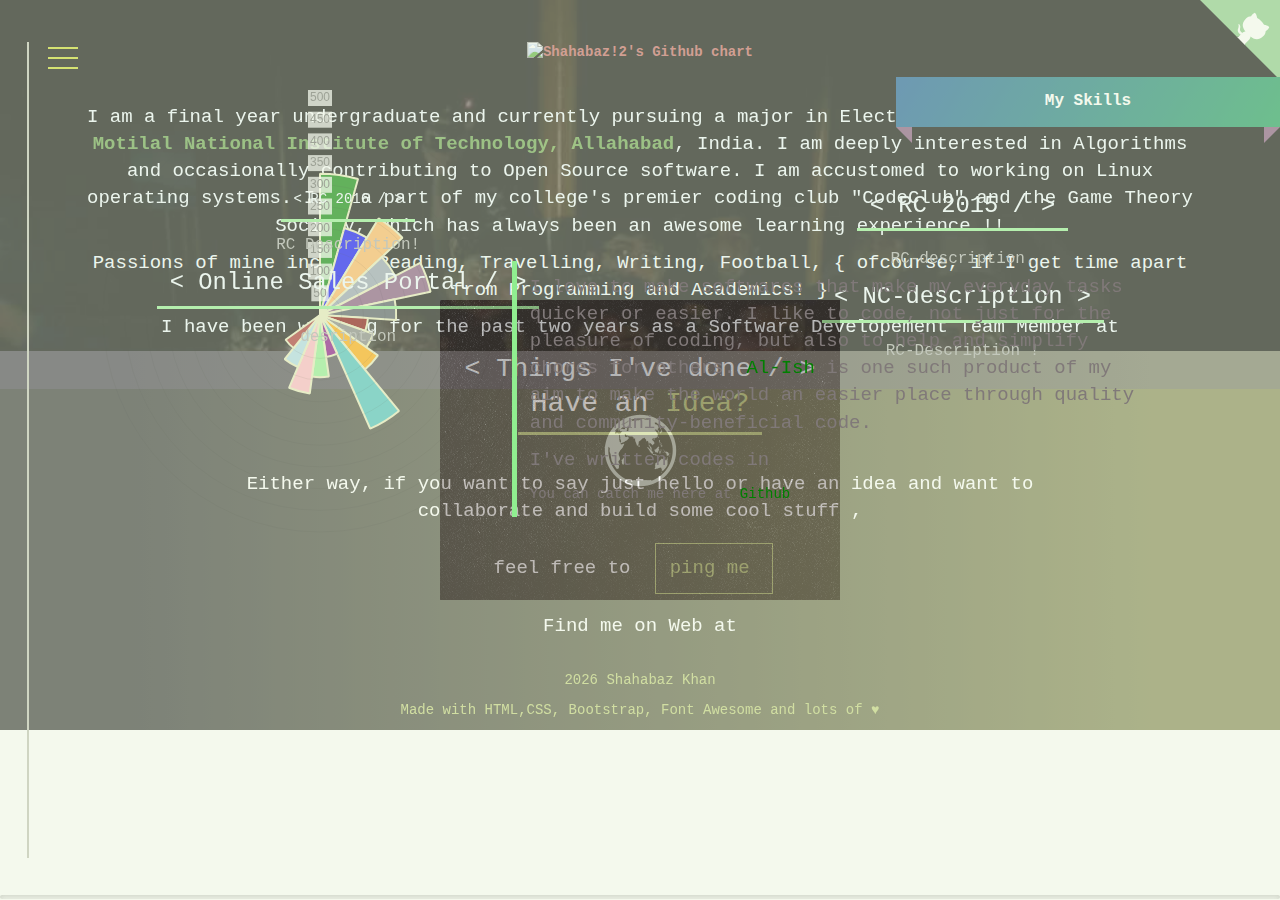
==== index_old.html @ 683d037c "Testing the new site :)" ====
<!DOCTYPE html>
<html lang=en><meta charset=UTF-8>
<meta content="IE=edge"http-equiv=X-UA-Compatible>
<meta content="width=device-width,initial-scale=1"name=viewport><title>Shahabaz Khan</title>
<meta content="About Shahabaz Khan"name=description>
<meta content="About, Shahabaz Khan, NIT Allahabad, Programming, Shahabaz12"name=keywords>
<meta content=vaibhav name=author>
<link href=img/favicon.ico rel="shortcut icon">
<style rel=stylesheel>progress{position:fixed;left:0;bottom:1.4px;z-index:100;width:100%;height:4px;-webkit-appearance:none;-moz-appearance:none;appearance:none;border:none;background:transparent}progress::-webkit-progress-bar{background:0 0;border-radius:2px;box-shadow:0 2px 5px rgba(0,0,0,.25) inset}progress::-webkit-progress-value{background-image:-webkit-linear-gradient(-45deg,transparent 33%,rgba(0,0,0,.1) 33%,rgba(0,0,0,.1) 66%,transparent 66%),-webkit-linear-gradient(left,#cbd07b,#aedc1f);border-radius:2px;background-size:35px 20px,100% 100%,100% 100%}progress::-moz-progress-bar{background-image:-moz-linear-gradient(-45deg,transparent 33%,rgba(0,0,0,.1) 33%,rgba(0,0,0,.1) 66%,transparent 66%),-moz-linear-gradient(left,#cbd07b,#aedc1f);border-radius:2px;box-shadow:0 2px 5px rgba(0,0,0,.25) inset}progress::-moz-progress-value{background-image:-moz-linear-gradient(-45deg,transparent 33%,rgba(0,0,0,.1) 33%,rgba(0,0,0,.1) 66%,transparent 66%),-moz-linear-gradient(left,#cbd07b,#aedc1f);border-radius:2px;background-size:35px 20px,100% 100%,100% 100%}.progress-container{width:100%;background-color:transparent;position:fixed;top:0;left:0;height:.25em;display:block}.progress-bar{background-color:transparent;width:50%;display:block;height:inherit}</style>
<script src=https://use.fontawesome.com/89812c440b.js async></script>
<progress class=multiple id=progressBar min=0 value=0><div class=progress-container><span class=progress-bar></span></div></progress>
<div class=se-pre-con></div>
<div id=container><div class=mini_nav><span id=mini_nav_handle><i class="fa fa-2x fa-navicon"style=color:#808350></i></span><nav id=mini_nav_tab><ul class="center nav nav-tabs"><li data-menuanchor=intro><a href=#intro><i class="fa fa-home"></i><span>INTRODUCTION</span></a><li data-menuanchor=who><a href=#who><i class="fa fa-user"></i><span>WHO I AM</span></a><li data-menuanchor=love><a href=#love><i class="fa fa-heart"></i><span>WHAT I LOVE TO DO</span></a><li data-menuanchor=work><a href=#work><i class="fa fa-code"></i><span>WHAT I'VE DONE</span></a><li data-menuanchor=blog><a href=blog/ ><i class="fa fa-book"></i><span>BLOG</span></a><li data-menuanchor=contact><a href=#contact><i class="fa fa-send"></i><span>CONTACT</span></a><li data-menuanchor=resume><a href=resume.pdf><i class="fa fa-file-pdf-o"></i><span>RESUME</span></a></ul></nav></div><nav id=menu class=menu><button class=menu__handle><span style=color:#fff>Menu</span></button><div class=menu__inner><ul><li data-menuanchor=intro><a href=#intro><i class="fa fa-home"></i><span>INTRODUCTION<span></a><li data-menuanchor=who><a href=#who><i class="fa fa-user"></i><span>WHO I AM</span></a><li data-menuanchor=love><a href=#love><i class="fa fa-heart"></i><span>WHAT I LOVE TO DO</span></a><li data-menuanchor=work><a href=#work><i class="fa fa-code"></i><span>WHAT I'VE DONE</span></a>

<li data-menuanchor=playlist><a href=https://www.youtube.com/playlist?list=PLBGELIa95KIfNHXeRSedYwtOTwyk99rLG ><i class="fa fa-gamepad"></i><span>PLAYLIST</span></a>


<li data-menuanchor=blog><a href=https://lifeatmnnit.blogspot.in/ ><i class="fa fa-book"></i><span>BLOG</span></a>

<li data-menuanchor=contact><a href=#contact><i class="fa fa-send"></i><span>CONTACT</span></a>
<li data-menuanchor=resume><a href=resume.pdf><i class="fa fa-file-pdf-o"></i><span>RESUME</span></a>

</ul></div><div class=morph-shape data-morph-close=M300-10C300-10,5,154,5,400c0,232,295,410,295,410 data-morph-open=M300-10c0,0,295,164,295,410c0,232-295,410-295,410><svg height=100% viewBox="0 0 600 800"width=100% preserveAspectRatio=none stroke=#BFC0B3><defs><style> <![CDATA[ #MyLine{stroke:#BFC0B3;fill:none}]]> </style></defs><path
d=M300-10c0,0,0,164,0,410c0,232,0,410,0,410 id=MyLine
/></svg></div></nav><div class="section main
intro" data-anchor=intro><div
style=margin-top:-72px><!--<div class=my_pic><img src=img/mes.jpg class="img
img-responsive me"></div>--><div class=vintage_content><span
id=welcome></span><i class=typed-cursor></i></div></div></div><div
class="section main who"data-anchor=who><div class=small_screen><div
class="my_pic gchart"><a href=https://github.com/Shahabaz12><img
src=http://ghchart.rshah.org/Shahabaz12 alt="Shahabaz!2's Github
chart"style=margin:42px;width:65%;height:auto
title=Github></a></div><div class=container><p data-sr="enter bottom
move 35px over 1s">I am a final year undergraduate and currently
pursuing a major in Electrical Engineering from the <a
href=http://www.mnnit.ac.in/ class=green_color target=_blank>Motilal National Institute of Technology, Allahabad</a>, India. I am deeply
interested in Algorithms and occasionally contributing
to Open Source software. I am accustomed to working on Linux operating
systems. I am a part of my college's premier coding club "CodeClub" 
and the Game Theory Society, which has always been an awesome learning experience !!

<p>Passions of mine include Reading, Travelling, Writing, Football,
 { ofcourse, if I get time apart from Programming and Academics! }
<p data-sr="enter right
move 35px over 1s">I have been working for the past two years as a Software
Developement Team Member at <a href=http://www.mnnit.ac.in/ class=green_color target=_blank>
</a>


</div></div></div><div class="section fp-auto-height love"data-anchor=love><div class=major_skill><div class=skill_wrap id=canv_wrap><h1 class=ribbon><strong class=ribbon-content>My Skills</strong></h1><canvas data-sr="enter left move 100px over 1s"height=300 id=mySkill width=400></canvas></div><div class=why_code id=why_s>
<p>I love to make softwares that make my everyday tasks quicker or easier. I like to code, not just for the pleasure of coding, but also to help and simplify chores for others. <a href=https://github.com/shahabaz12/Al-Ish class=skill_link target=_blank>Al-Ish</a> is one such product of my aim to make the world an easier place through quality and community-beneficial code.</br>
<p data-sr="enter top move 35px over 1s"styl=margin:15px;>I've written codes in <span id=code_lang></span> <i class=typed-cursor></i></p><span data-sr="enter top move 35px over 1s">You can catch me here at <a href=https://github.com/shahabaz12 class=skill_link>Github</a></span></div></div>

<div class="conatiner mini_skill"><h1 class="ribbon mini"><strong class=ribbon-content><span>My Skills</span></strong></h1><p style=font-size:1em;color:#807979;text-align:center;padding:0;margin-top:34px;line-height:16px>I love to make softwares that make my everyday tasks quicker or easier. I like to code, not just for the pleasure of coding, but also to help and simplify chores for others. <a href=https://github.com/shahabaz12/Al-Ish class=skill_link target=_blank>Al-Ish</a> is one such product of my aim to make the world an easier place through quality and community-beneficial code.
<p data-sr="enter top move 35px over 1s"styl=margin:15px;>I've written codes in <span id=code_lang></span> <i class=typed-cursor></i></p><span data-sr="enter top move 35px over 1s">You can catch me here at <a href=https://github.com/shahabaz12 class=skill_link>Github</a></span></div></div>


<div class="section main work"data-anchor=work><a href=https://github.com/shahabaz12 class=github-corner><svg height=80 viewBox="0 0 250 250"width=80 style=fill:#88C988;color:#fff;position:absolute;top:0;border:0;right:0><path d="M0,0 L115,115 L130,115 L142,142 L250,250 L250,0 Z"></path><path d="M128.3,109.0 C113.8,99.7 119.0,89.6 119.0,89.6 C122.0,82.7 120.5,78.6 120.5,78.6 C119.2,72.0 123.4,76.3 123.4,76.3 C127.3,80.9 125.5,87.3 125.5,87.3 C122.9,97.6 130.6,101.9 134.4,103.2"class=octo-arm fill=currentColor style="transform-origin:130px 106px"></path><path d="M115.0,115.0 C114.9,115.1 118.7,116.5 119.8,115.4 L133.7,101.6 C136.9,99.2 139.9,98.4 142.2,98.6 C133.8,88.0 127.5,74.4 143.8,58.0 C148.5,53.4 154.0,51.2 159.7,51.0 C160.3,49.4 163.2,43.6 171.4,40.1 C171.4,40.1 176.1,42.5 178.8,56.2 C183.1,58.6 187.2,61.8 190.9,65.4 C194.5,69.0 197.7,73.2 200.1,77.6 C213.8,80.2 216.3,84.9 216.3,84.9 C212.7,93.1 206.9,96.0 205.4,96.6 C205.1,102.4 203.0,107.8 198.3,112.5 C181.9,128.9 168.3,122.5 157.7,114.1 C157.9,116.9 156.7,120.9 152.7,124.9 L141.0,136.5 C139.8,137.7 141.6,141.9 141.8,141.8 Z"class=octo-body fill=currentColor></path></svg></a><style>.github-corner:hover .octo-arm{animation:octocat-wave 560ms ease-in-out}@keyframes octocat-wave{0%,100%{transform:rotate(0)}20%,60%{transform:rotate(-25deg)}40%,80%{transform:rotate(10deg)}}@media (max-width:500px){.github-corner:hover .octo-arm{animation:none}.github-corner .octo-arm{animation:octocat-wave 560ms ease-in-out}}</style>

<header class=pro style=text-align:center>&lt; Things I've done / ></header>

<div class=mini_pro><div class=slide><div class="proj_inner mini_proj_slide"data-sr="enter top move 60px over 1s"><header>
<a href=https://github.com/shahabaz12 class=mini_proj_link>&lt; Accomplishment-1 / ></a></header><div class=proj_content><p class=proj_detail>Description here. your contribution !</div></div></div><div class=slide>

<div class="proj_inner mini_proj_slide"data-sr="enter left move 60px over 1s"><header><a href=https://github.com/shahabaz12/Al-Ish class=proj_link>&lt; Sales Portal / ></a></header><div class=proj_content><p class=proj_detail>Description</div></div></div><div class=slide>

<div class="proj_inner mini_proj_slide"data-sr="enter right move 60px over 1s"><header><a href=https://github.com/shahabaz12 class=proj_link>&lt; 2015 / ></a></header><div class=proj_content><p class=proj_detail>Description.</div></div></div><div class=slide>

<div class="proj_inner mini_proj_slide"data-sr="enter bottom move 60px over 1s"><header><a href=https://github.com/shahabaz12/ class=proj_link>&lt; Game/ ></a></header><div class=proj_content><p class=proj_detail>Description !</div></div></div><div class=slide>

<div class="proj_inner mini_proj_slide"data-sr="enter bottom move 60px over 1s"><header><a href=https://github.com/shahabaz12/ class=proj_link>&lt; Game/ ></a></header><div class=proj_content><p class=proj_detail>Description puzzle !</div></div></div></div>


<div class=pro_container><div class="pro_wrap left"><div class=proj_inner data-sr="enter top move 60px over 1s"><header>
<a href=https://github.com/shahabaz12 class=mini_proj_link>&lt;  RC 2016 / ></a></header><div class=proj_content><p class=proj_detail>RC Description!</div></div>

<div class=proj_inner data-sr="enter left move 60px over 1s"><header><a href=https://github.com/shahabaz12/ class=proj_link>&lt; Online Sales Portal / ></a></header><div class=proj_content><p class=proj_detail>desription</div></div></div>

<div class="pro_wrap right"><div class=proj_inner data-sr="enter right move 60px over 1s"><header><a href=https://github.com/shahabaz12 class=proj_link>&lt; RC 2015 / ></a></header><div class=proj_content><p class=proj_detail>RC-description.</div></div>

<div class=proj_inner data-sr="enter right move 60px over 1s"><header><a href=https://github.com/shahabaz12/ class=proj_link>&lt; NC-description ></a></header><div class=proj_content><p class=proj_detail>RC-Description !</div></div></div></div></div>


<div class="section main contact"data-anchor=contact><h1 class=py_love data-sr="enter top move 35px over 1s">Have an <span style=color:#C1D07B>Idea?</span></h1><div class=ping_wrapper><p data-sr="enter bottom move 35px over 1s">Either way, if you want to say just hello or have an idea and want to collaborate and build some cool stuff ,</p><br><p data-sr="enter bottom move 35px over 1s">feel free to <a href=mailto:khan12tech@gmail.com class=ping_me data-sr="enter right move 35px over 1s">ping<span class=desktop> me</span><i class="fa fa-commenting"></i></a></p><br><p data-sr="enter bottom move 35px over 1s">Find me on Web at<div class=social_wrapper><span class=social><a href=https://www.linkedin.com/in/shahabaz12 title=LinkedIn><i class="fa fa-2x fa-linkedin-square"></i></a></span> <span class=social><a href=https://github.com/shahabaz12 title=Github><i class="fa fa-2x fa-github-square"></i></a></span> <span class=social><a href=https://www.quora.com/ title=Quora><i class="fa-sm fa-stack"style=height:2.7em><i class="fa fa-square fa-stack-2x"></i> <i class="fa fa-fw fa-stack-1x"style=color:#595a41><strong>Q</strong></i></i></a></span></div></div><div class=footer><p><span id=year></span> Shahabaz Khan<p style=margin-top:3px>Made with HTML,CSS, Bootstrap, Font Awesome and lots of ♥</div></div></div><link href=https://maxcdn.bootstrapcdn.com/bootstrap/3.3.7/css/bootstrap.min.css rel=stylesheet defer><link href=https://cdn.jsdelivr.net/jquery.fullpage/2.5.9/jquery.fullPage.min.css rel=stylesheet defer><link href=css/main.css rel=stylesheet defer><script src=js/jquery.min.js></script><script src=https://maxcdn.bootstrapcdn.com/bootstrap/3.3.7/js/bootstrap.min.js></script><script src=js/jquery-ui.min.js></script><script src=https://cdn.jsdelivr.net/jquery.fullpage/2.5.9/jquery.fullPage.min.js></script><script src=https://cdnjs.cloudflare.com/ajax/libs/typed.js/1.1.4/typed.min.js></script><script>var dom=function(n){return document.getElementById(n)};$(window).load(function(){setTimeout(function(){$(".se-pre-con").fadeOut("slow"),$("#container").css("visibility","visible")},400),getMax=function(){return $(document).height()-$(window).height()};var n=function(){return $(window).scrollTop()};if("max"in document.createElement("progress")){var t=$("progress");t.attr({max:getMax()}),$(document).on("scroll",function(){t.attr({value:n()})}),$(window).resize(function(){t.attr({max:getMax(),value:n()})})}else{var e,o,t=$(".progress-bar"),i=getMax(),r=function(){return e=n(),o=e/i*100,o+="%"},c=function(){t.css({width:r()})};$(document).on("scroll",c),$(window).on("resize",function(){i=getMax(),c()})}})</script><script src=js/Chart.min.js></script><script src=js/snap.svg-min.js></script><script>$(document).ready(function(){$("#container").fullpage({anchors:["intro","who","love","work","contact"],menu:"#menu",scrollingSpeed:800,scrollBar:!0}),$("#welcome").typed({strings:["<span id='welcome_first'>Hi! I am Shahabaz.^400 Good to see you! <i class='fa fa-smile-o' ></i></span> <br/><div id='welcome_second'>Two things in life i believe in : <br>1. <i class='fa fa-code' ></i> to build stuff that matters and.. <br/>2. ^400Manners Maketh Man!! <i class='fa fa-smile-o' ></i></div> "],typeSpeed:30,backDelay:50,loop:!1,contentType:"html",loopCount:!1,showCursor:!0,cursorChar:"|"}),$("#code_lang").typed({strings:["C++","Java","Python","C","HTML","PHP","Java Script"],typeSpeed:30,startDelay:3,backDelay:1e3,loop:!0,contentType:"html",loopCount:!1,showCursor:!0,cursorChar:"|"}),$("#mini_nav_handle").click(function(){$("#mini_nav_tab").animate({height:"toggle"})}),$("#mini_nav_tab ul li a").click(function(e){$("#mini_nav_tab").hide(500)}),$("#games").click(function(){$("#game_list").animate({height:"toggle"})})})</script><script src=js/classie.js></script><script src=js/svg_func.js></script><script src=js/scrollReveal.min.js></script><script>var year=dom("year"),d=new Date;year.innerHTML=d.getFullYear();var canv_skill=document.getElementById("mySkill");canv_skill.width=screen.availWidth/2,canv_skill.height=screen.availHeight/2;var config={vFactor:.95,mobile:!1,reset:!0};window.sr=new scrollReveal(config);var ctx=document.getElementById("mySkill").getContext("2d"),options={segmentShowStroke:!0,segmentStrokeColor:"#E7E9BB",segmentStrokeWidth:2,percentageInnerCutout:50,animationSteps:150,animationEasing:"easeOutBounce",animateRotate:!0,animateScale:!0,legendTemplate:'<ul class="<%=name.toLowerCase()%>-legend"><% for (var i=0; i<segments.length; i++){%><li><span style="background-color:<%=segments[i].fillColor%>"></span><%if(segments[i].label){%><%=segments[i].label%><%}%></li><%}%></ul>'},data=[{value:500,color:"green",highlight:"#616774",label:"Python"},{value:320,color:"blue",highlight:"#616774",label:"PHP"},{value:400,color:"#FDB45C",highlight:"#616774",label:"JavaScript"},{value:300,color:"#949FB1",highlight:"#616774",label:"CoffeeScript"},{value:400,color:"#804f7c",highlight:"#616774",label:"Flask"},{value:270,color:"#4D5360",highlight:"#616774",label:"AngularJS"},{value:170,color:"maroon",highlight:"#616774",label:"Rails"},{value:200,color:"gray",highlight:"#616774",label:"MongDB"},{value:250,color:"orange",highlight:"#616774",label:"NodeJS"},{value:440,color:"#46BFBD",highlight:"#616774",label:"C++"},{value:150,color:"purple",highlight:"#616774",label:"Git"},{value:220,color:"lightgreen",highlight:"#616774",label:"CSS"},{value:280,color:"lightpink",highlight:"#616774",label:"HTML"},{value:200,color:"lightblue",highlight:"#616774",label:"Bootstrap"},{value:150,color:"brown",highlight:"#616774",label:"SQL"}],myNewChart=new Chart(ctx).PolarArea(data);new Chart(ctx).PolarArea(data,options)</script><script>!function(e,a,t,n,c,o,s){e.GoogleAnalyticsObject=c,e[c]=e[c]||function(){(e[c].q=e[c].q||[]).push(arguments)},e[c].l=1*new Date,o=a.createElement(t),s=a.getElementsByTagName(t)[0],o.async=1,o.src=n,s.parentNode.insertBefore(o,s)}(window,document,"script","//www.google-analytics.com/analytics.js","ga"),ga("create","UA-70502439-1","auto"),ga("send","pageview")</script>
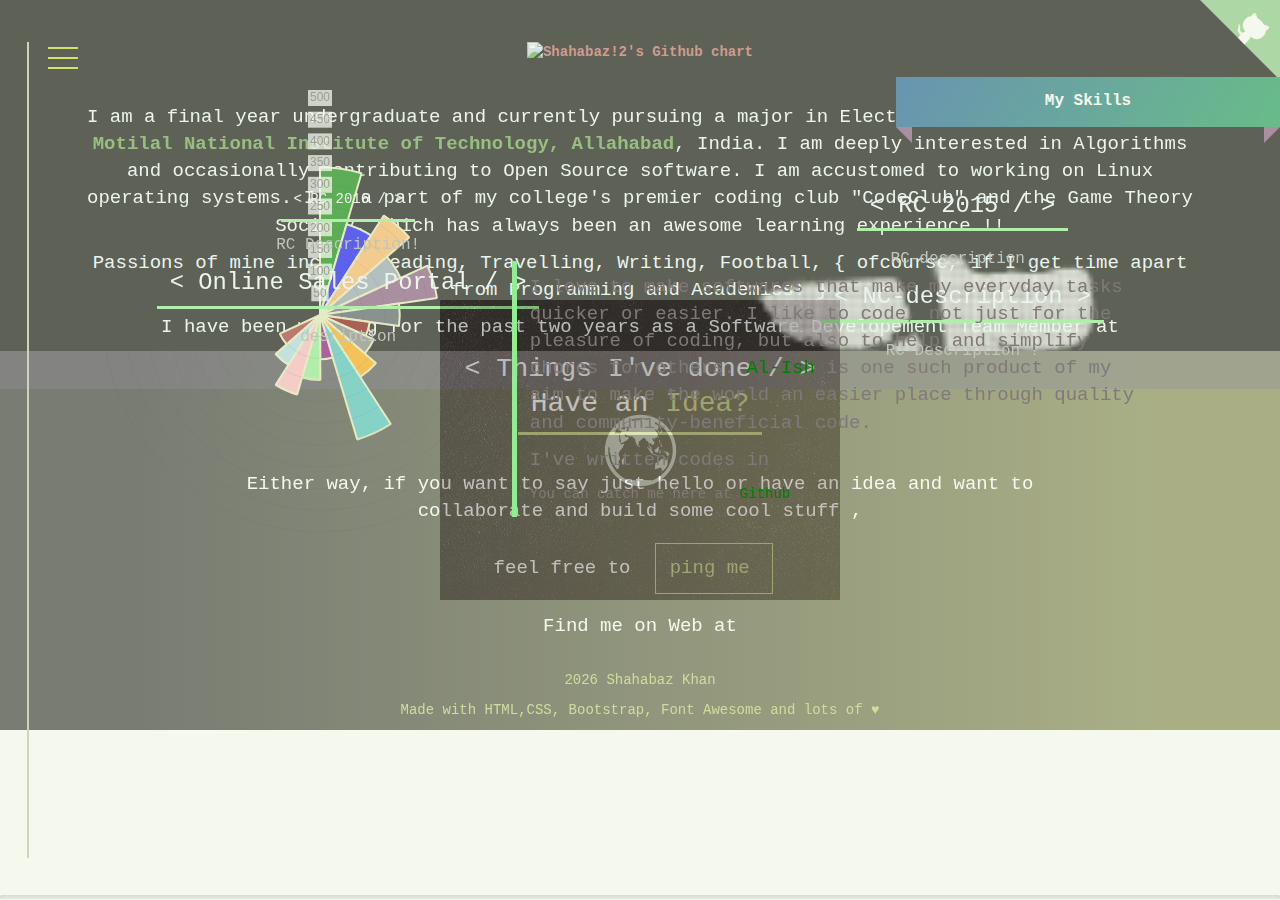
==== commit 15a39627: "Background test" ====
--- a/index_old.html
+++ b/index_old.html
@@ -1,5 +1,33 @@
 <!DOCTYPE html>
 <html lang=en><meta charset=UTF-8>
+<!-- Start of Async Drift Code -->
+<script>
+  "use strict";
+  
+  !function() {
+    var t = window.driftt = window.drift = window.driftt || [];
+    if (!t.init) {
+      if (t.invoked) return void (window.console && console.error && console.error("Drift snippet included twice."));
+      t.invoked = !0, t.methods = [ "identify", "config", "track", "reset", "debug", "show", "ping", "page", "hide", "off", "on" ], 
+      t.factory = function(e) {
+        return function() {
+          var n = Array.prototype.slice.call(arguments);
+          return n.unshift(e), t.push(n), t;
+        };
+      }, t.methods.forEach(function(e) {
+        t[e] = t.factory(e);
+      }), t.load = function(t) {
+        var e = 3e5, n = Math.ceil(new Date() / e) * e, o = document.createElement("script");
+        o.type = "text/javascript", o.async = !0, o.crossorigin = "anonymous", o.src = "https://js.driftt.com/include/" + n + "/" + t + ".js";
+        var i = document.getElementsByTagName("script")[0];
+        i.parentNode.insertBefore(o, i);
+      };
+    }
+  }();
+  drift.SNIPPET_VERSION = '0.3.1';
+  drift.load('csnicw34mnt9');
+  </script>
+  <!-- End of Async Drift Code -->
 <meta content="IE=edge"http-equiv=X-UA-Compatible>
 <meta content="width=device-width,initial-scale=1"name=viewport><title>Shahabaz Khan</title>
 <meta content="About Shahabaz Khan"name=description>
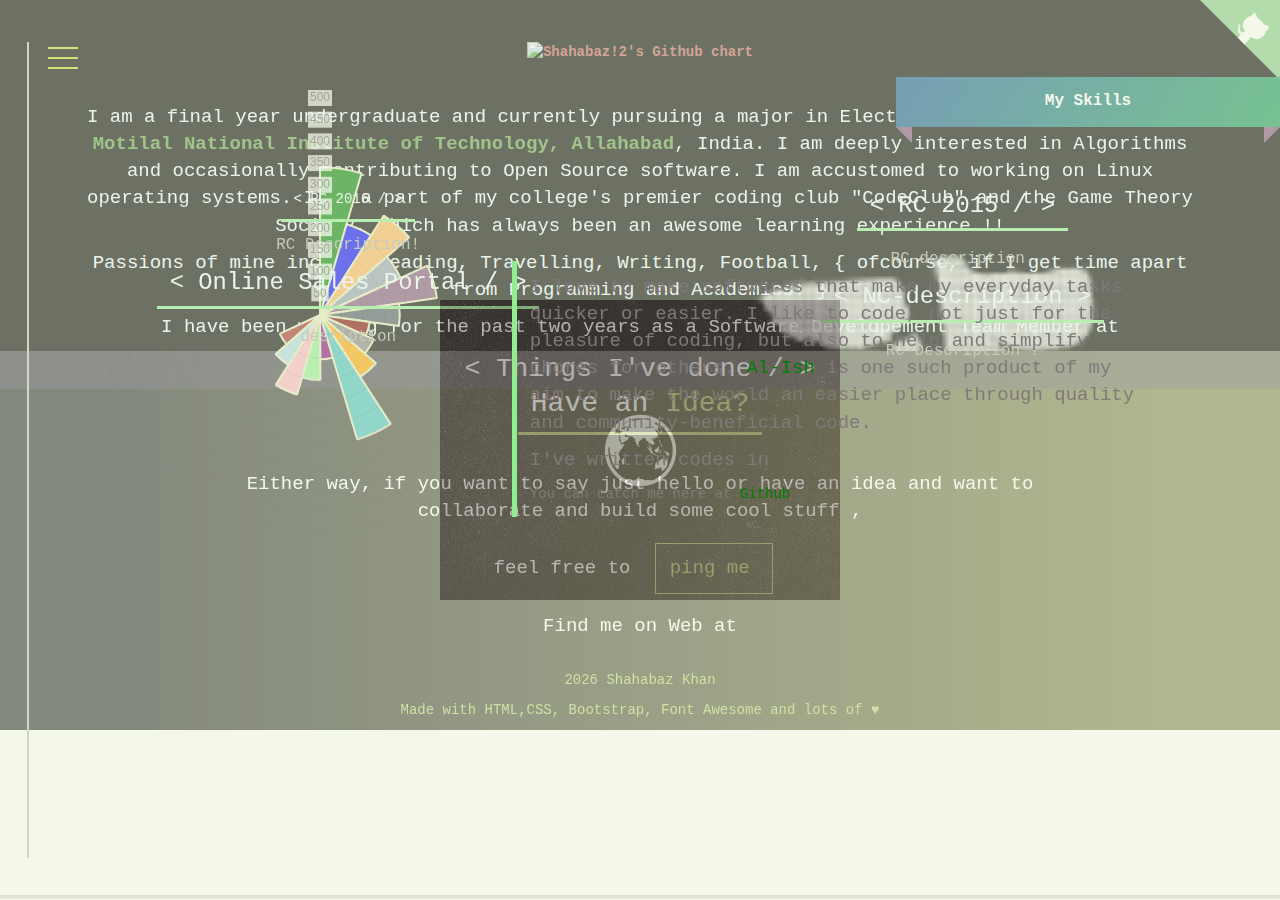
==== commit 9d37a8af: "analytics added" ====
--- a/index_old.html
+++ b/index_old.html
@@ -1,6 +1,18 @@
 <!DOCTYPE html>
 <html lang=en><meta charset=UTF-8>
 <!-- Start of Async Drift Code -->
+
+<!-- Global site tag (gtag.js) - Google Analytics -->
+<script async src="https://www.googletagmanager.com/gtag/js?id=UA-168019205-1"></script>
+<script>
+  window.dataLayer = window.dataLayer || [];
+  function gtag(){dataLayer.push(arguments);}
+  gtag('js', new Date());
+
+  gtag('config', 'UA-168019205-1');
+</script>
+
+
 <script>
   "use strict";
   
